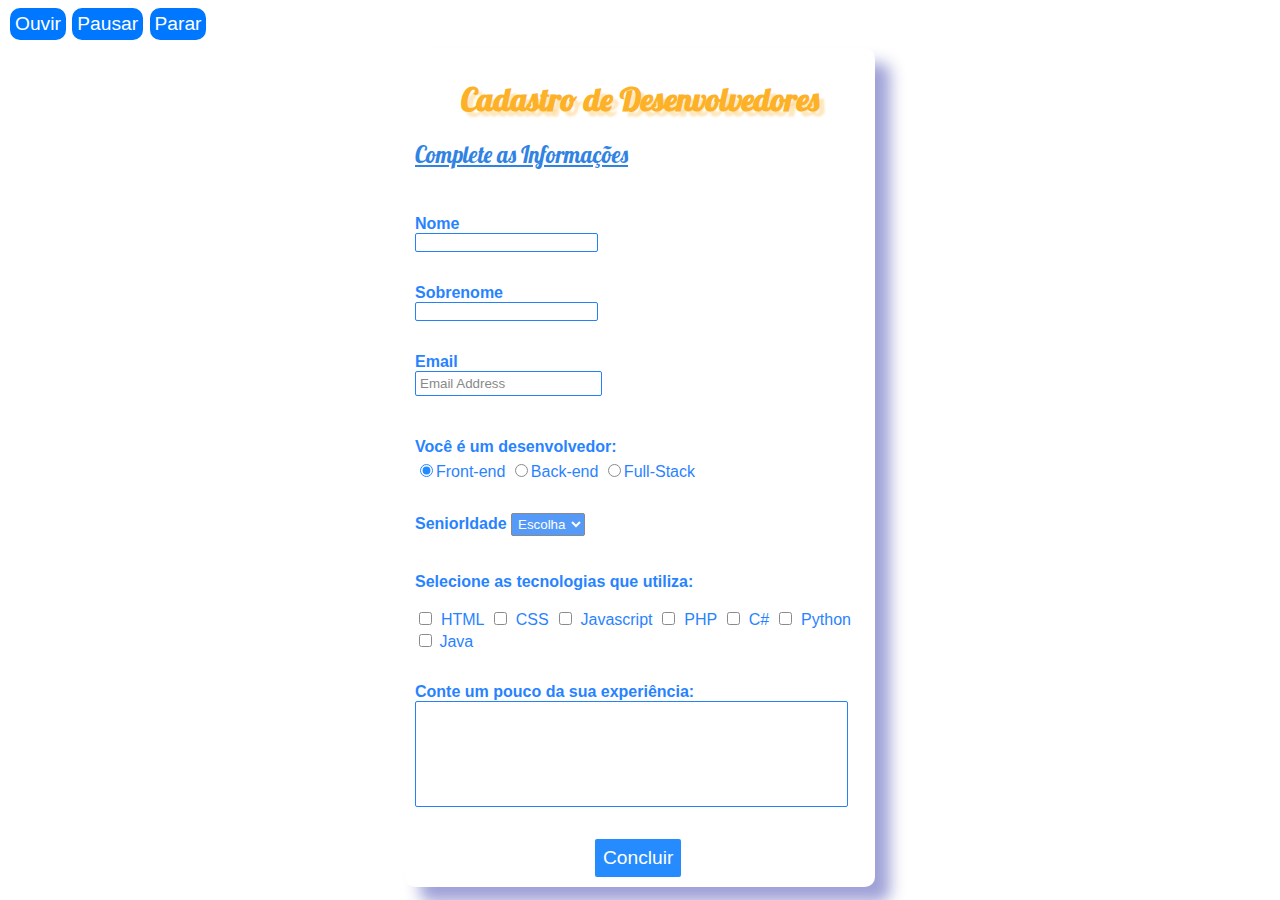
==== index.html @ dfb4d2c2 "add formulário funcional" ====
<!DOCTYPE html>
<html lang="pt-br">
<head>
    <meta charset="UTF-8">
    <meta http-equiv="X-UA-Compatible" content="IE=edge">
    <meta name="viewport" content="width=device-width, initial-scale=1.0">
    <link rel="shortcut icon" href="favicon.ico" type="image/x-icon">
    <title>Exemplo Formulário</title>
    <link rel="stylesheet" href="CSS/style.css">
    <link rel="stylesheet" href="CSS/form.css">
    <script src="JS/script.js"></script>
    
</head>
<body>
    <div id="buttons">
        <audio src="audio/DireDireDocks.mp3" class="s1"></audio>
        <audio src="audio/DKCountry.mp3" class="s2"></audio>
        <audio src="audio/Lost_Woods.mp3" class="s3"></audio>
        <audio src="audio/MarioTheme.mp3" class="s4"></audio>
        <button onclick="ouvir()" title="Clique para ouvir uma música aleatória">Ouvir</button>
        <button onclick="pausar()">Pausar</button>
        <button onclick="parar()" >Parar</button>
    </div>
    <main>
        <div>
            <h1 id="title">Cadastro de Desenvolvedores</h1>
            <p id="subtitle">Complete as Informações</p><br>
        </div>
            <Form action="https://formsubmit.co/moisesjlima@outlook.com" method="POST">
            <input type="hidden" name="_next" value="http://127.0.0.1:5500//thanks.html">
            <input type="hidden" name="_subject" value="Novo envio do formulário">
            <input type="hidden" name="_autoresponse" value="Formulário preenchido - obrigado Dev">
                
                <fieldset class="group">
                    <div class="campo">
                        <label for="nome"><strong>Nome</strong></label>
                        <input type="text" name="nome" id="nome" required>
                    </div>
    
                    <div class="campo">
                        <label for="sobrenome"><strong>Sobrenome</strong></label>
                        <input type="text" name="sobrenome" id="sobrenome" required>
                    </div>

                    <div class="campo">
                        <label for="email"><strong>Email</strong></label>
                        <input type="email" name="email" id="email" placeholder="Email Address" required>
                    </div>
                </fieldset>


    
                <div class="campo">
                    <label><strong>Você é um desenvolvedor: </strong></label><br>
                    <label>
                        <input type="radio" name="Desenvolvedor" value="frontend" checked>Front-end
                    </label>
                    <label>
                        <input type="radio" name="Desenvolvedor" value="backtend">Back-end
                    </label>
                    <label>
                        <input type="radio" name="Desenvolvedor" value="full-stack">Full-Stack
                    </label>
                </div>
    
                <div class="campo">
                    <label for="senioridade"><strong>SeniorIdade</strong></label>
                    <select id="senioridade" name="Cargo" required>
                        <option selected disable value="">Escolha</option>
                        <option value="Junior">Junior</option>
                        <option value="Pleno">Pleno</option>
                        <option value="Senior">Senior</option>
                    </select>
                </div>
    
                <Fieldset class="group">
                    <div id="check">
                        <label><strong>Selecione as tecnologias que utiliza:</strong></label><br><br>
                        <Input type="checkbox" name="tec1" id="tec1" value="HTML">
                        <label for="tec1">HTML</label>
    
                        <input type="checkbox" name="tec2" id="tec2" value="CSS">
                        <label for="tec2">CSS</label>
    
                        <input type="checkbox" name="tec3" id="tec3" value="Javascript">
                        <label for="tec3">Javascript</label>
    
                        <input type="checkbox" name="tec4" id="tec4" value="PHP">
                        <label for="tec4">PHP</label>
    
                        <input type="checkbox" name="tec5" id="tec5" value="C#">
                        <label for="tec5">C#</label>
    
                        <input type="checkbox" name="tec6" id="tec6" value="Python">
                        <label for="tec6">Python</label>
    
                        <input type="checkbox" name="tec7" id="tec7" value="Java">   
                        <label for="tec7">Java</label>
                    </div>
                </Fieldset>
    
                <div class="campo"> 
                    <label for="experiencia"><strong>Conte um pouco da sua experiência: </strong></label>
                    <textarea style="width: 32em" name="experiencia" id="experiencia"></textarea>
                </div>
            
                <button type="submit" id="concluir">Concluir</button>
            </Form>
    </main>
    
</body>
</html> 
<!--Foi utilizado o https://formsubmit.co/ site que fornece formulário funcional sem a necessidade de programar um back-end, adicionando somente alguns atributos a tags-->
---- CSS/style.css ----
@charset "UTF-8";
@import url('https://fonts.googleapis.com/css2?family=Lobster&display=swap');
@import url('https://fonts.googleapis.com/css2?family=DotGothic16&display=swap');
@import url('https://fonts.googleapis.com/css2?family=Stick&display=swap');
/* Cores Paleta
#01087C
#4048C9
#505AFC
#020A96
#0311FC
bônus: orange...
*/
* {
    font-family: Arial, Helvetica, sans-serif;
}

body {
    /*background-image: linear-gradient(-200deg, #01077cd5, #4049c9c7, #5058fcc4, #020A96, #0311FC
    ); */
    background-image: url("https://wallpaperaccess.com/full/983837.png");
    background-repeat: no-repeat;
    background-position: center center;
    background-size: 100% 100%;

}

#buttons button{margin-left: 2px ; margin-bottom: 8px; border-radius: 10px; padding: 5px;}
#buttons button:hover {cursor: pointer; transition: 0.4s; transform: scale(105%)}

main {
    width: 450px;
    border-radius: 10px;
    box-shadow: 15px 15px 15px #02099671; /*pro lado, pra baixo, espalhar, transparência*/
    background-color:rgb(255, 255, 255);
    margin: auto;
    padding: 10px;
    opacity: 0.85;
    transition: 0.8s;
}
main:hover{opacity: 1;transition: 0.85s;}

h1 {
    font-family: 'lobster', 'cursive';
    color: rgb(252, 164, 2);
    text-align: center;
    text-shadow: 5px 5px 2px rgba(253, 172, 23, 0.336);
}

h2 {
    color: #505AFC;
    font-family: 'DotGothic16', sans-serif;
}

p#subtitle {font-size: 1.4em; font-family: 'lobster', 'cursive'; color: #0b6edf; text-decoration: underline; margin-top: 10px;}

a {text-decoration: none; color: #505AFC;}
p#link {color: rgb(252, 164, 2)}

button#concluir:hover {cursor: pointer; transition: 0.4s; transform: scale(105%)}
---- CSS/form.css ----
@import url('https://fonts.googleapis.com/css2?family=Akaya+Telivigala&display=swap');

fieldset  {
    border: 0;
}

input, select, textarea, button{
    border-radius: 2px;
}

.campo {
    margin-bottom: 2em;
}

.campo label{
    margin-bottom: 0.2em;
    color: rgb(0, 110, 255);
}

#email {padding: 4px;
        display: block;
        border: 1px solid rgb(0, 108, 248);
    }

fieldset.grupo .campo{
    margin-right: 1em;
}

.campo input[type="radio"] {
    margin-top: 8px;
}

.campo input[type="text"], .campo input[type="email"] .campo select, .campo textarea {
    border: 1px solid rgb(0, 108, 248);
    box-shadow: 2px, 2px, 4px rgb(0,0,0,0.2);
    display: block;
}

#senioridade {background-color: rgb(55, 137, 245); 
              color: white;
              padding: 2px;
    }

.campo input:focus, .campo select:focus{
    background:rgb(164, 195, 241);
}

.group {
    margin-left: -12px;
}

#check{
    color: rgb(0, 110, 255);
    text-align: justify;
    margin-bottom: 20px;
}

#check input {
    margin-bottom: 6px;
}

textarea {height: 100px; resize: none;}

button{
    font-size: 1.2em;
    background: rgb(0, 119, 255);
    border: 0;
    color: #ffffff;
    padding: 8px;
    box-shadow: 4px, 4px, 2px, rgba(100, 146, 206, 0.719);
    text-shadow: 5px, 5px, 1px, rgba(0, 0, 0 ,0.5);
    margin-left: 180px;
    }

button:hover{
    background: rgba(248, 165, 11, 0.932);
    box-shadow: inset 2px, 2px , 2px rgba(0, 0, 0 ,0.5);
}
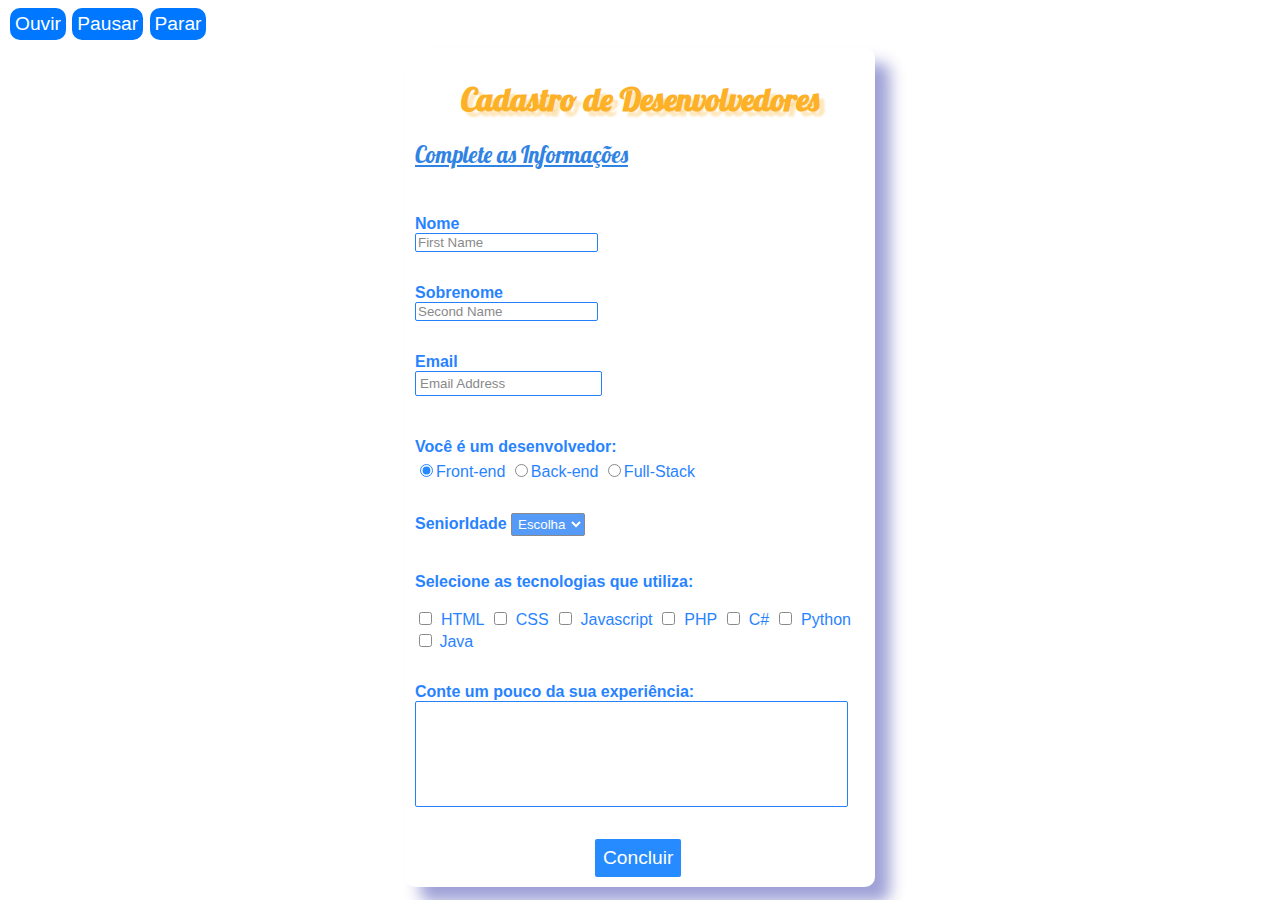
==== commit bc5f827b: "Update index.html" ====
--- a/index.html
+++ b/index.html
@@ -27,19 +27,19 @@
             <p id="subtitle">Complete as Informações</p><br>
         </div>
             <Form action="https://formsubmit.co/moisesjlima@outlook.com" method="POST">
-            <input type="hidden" name="_next" value="http://127.0.0.1:5500//thanks.html">
+            <input type="hidden" name="_next" value="https://moisesjlima.github.io/FormSubmit/thanks.html">
             <input type="hidden" name="_subject" value="Novo envio do formulário">
             <input type="hidden" name="_autoresponse" value="Formulário preenchido - obrigado Dev">
                 
                 <fieldset class="group">
                     <div class="campo">
                         <label for="nome"><strong>Nome</strong></label>
-                        <input type="text" name="nome" id="nome" required>
+                        <input type="text" name="nome" id="nome" placeholder="First Name" required>
                     </div>
     
                     <div class="campo">
                         <label for="sobrenome"><strong>Sobrenome</strong></label>
-                        <input type="text" name="sobrenome" id="sobrenome" required>
+                        <input type="text" name="sobrenome" id="sobrenome" placeholder="Second Name" required>
                     </div>
 
                     <div class="campo">
@@ -110,4 +110,4 @@
     
 </body>
 </html> 
-<!--Foi utilizado o https://formsubmit.co/ site que fornece formulário funcional sem a necessidade de programar um back-end, adicionando somente alguns atributos a tags-->+<!--Foi utilizado o https://formsubmit.co/ site que fornece formulário funcional sem a necessidade de programar um back-end, adicionando somente alguns atributos a tags-->
